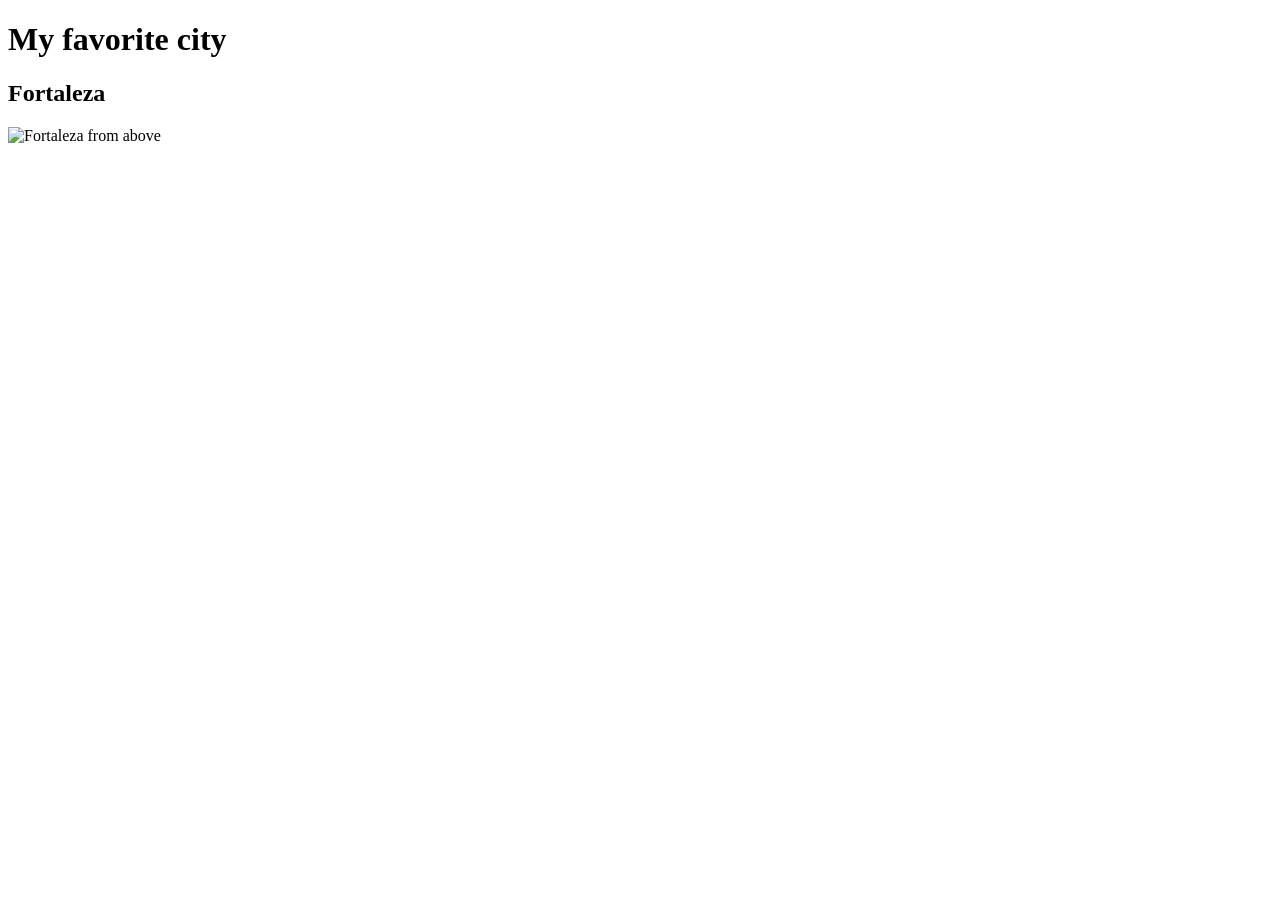
==== week01/favorite-city.html @ 74eec6a7 "Added my first week assingment" ====
<!DOCTYPE html>
<html lang="en">

<head>
    <meta charset="UTF-8">
    <meta name="viewport" content="width=device-width, initial-scale=1.0">
    <title>My favorites cities</title>
</head>
<header>
    <h1>My favorite city</h1>
</header>

<body>
    <h2>Fortaleza</h2>
    <img src="images/fortaleza-image-smaller.jpg" alt="Fortaleza from above">
</body>

</html>
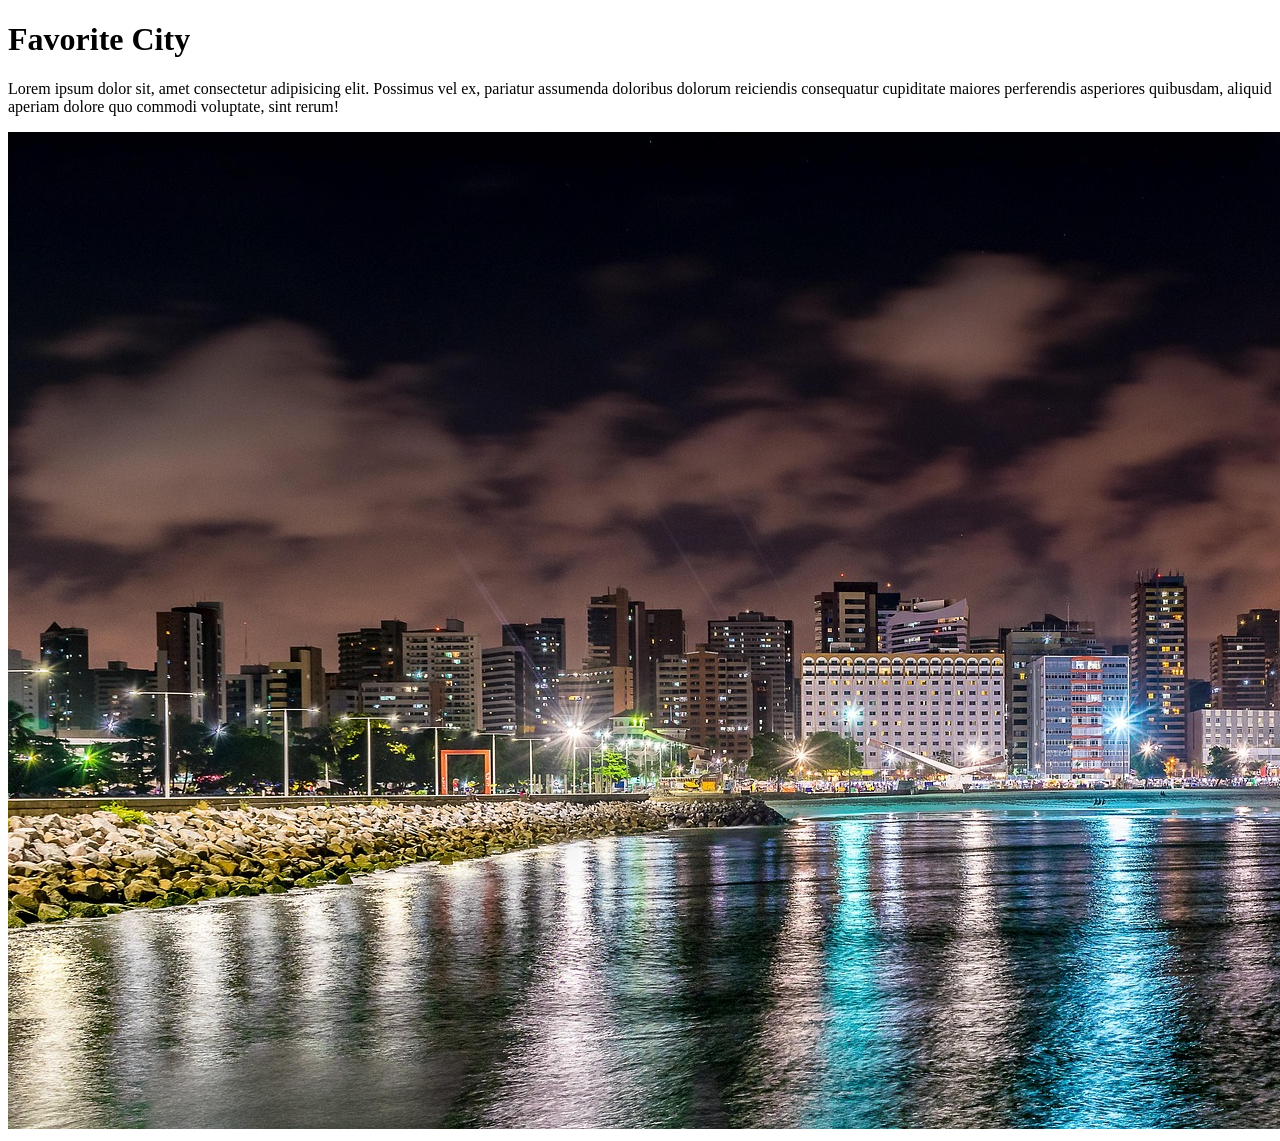
==== commit 8e8e0864: "modified:   week01/favorite-city.html 	new file:   week01/images/fortaleza.jpg" ====
--- a/week01/favorite-city.html
+++ b/week01/favorite-city.html
@@ -4,15 +4,13 @@
 <head>
     <meta charset="UTF-8">
     <meta name="viewport" content="width=device-width, initial-scale=1.0">
-    <title>My favorites cities</title>
+    <title>Document</title>
 </head>
-<header>
-    <h1>My favorite city</h1>
-</header>
 
 <body>
-    <h2>Fortaleza</h2>
-    <img src="images/fortaleza-image-smaller.jpg" alt="Fortaleza from above">
+    <h1>Favorite City</h1>
+    <p>Lorem ipsum dolor sit, amet consectetur adipisicing elit. Possimus vel ex, pariatur assumenda doloribus dolorum reiciendis consequatur cupiditate maiores perferendis asperiores quibusdam, aliquid aperiam dolore quo commodi voluptate, sint rerum!</p>
+    <img src="images/fortaleza.jpg" alt="Fortaleza city">
 </body>
 
 </html>
